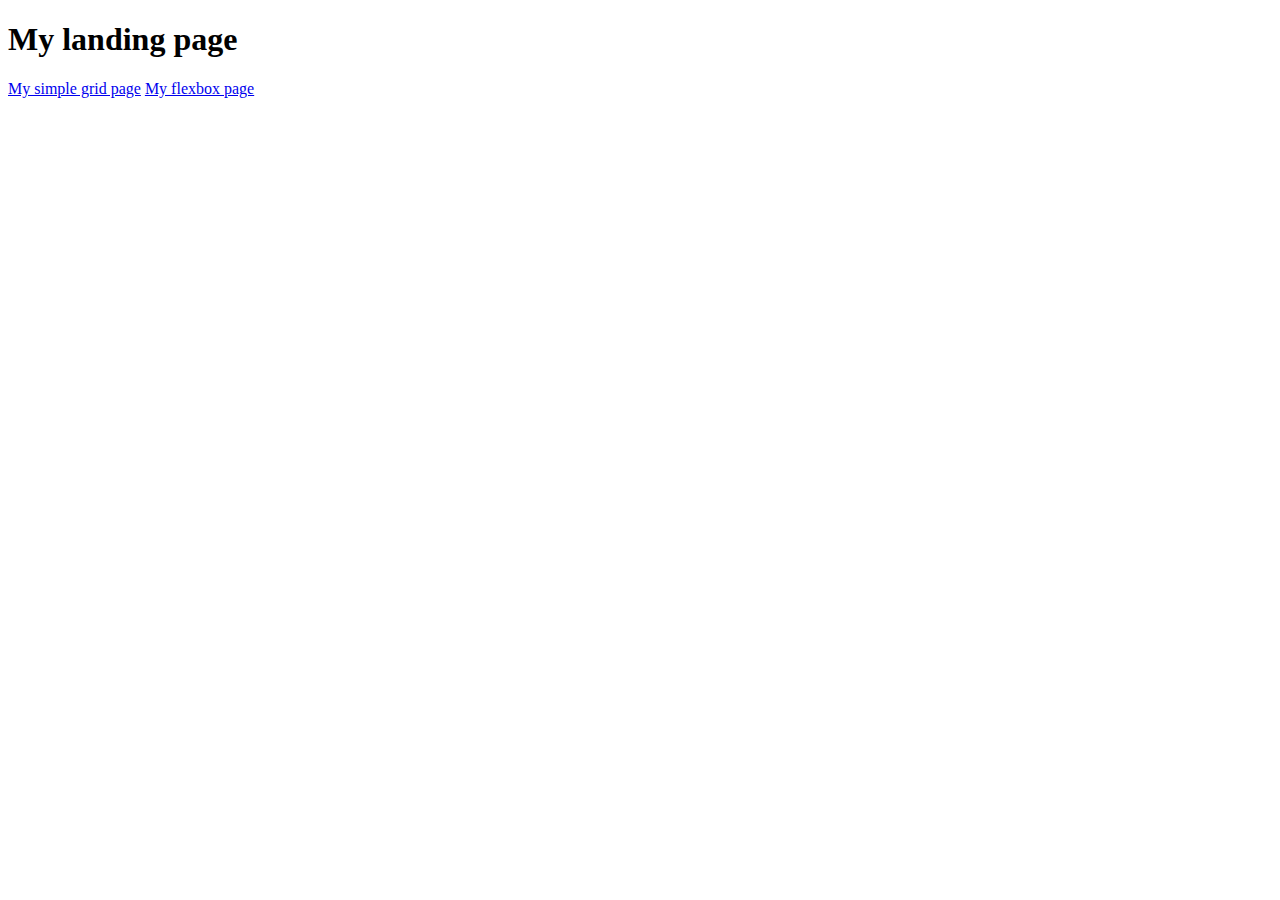
==== index.html @ 926d395e "Add files via upload" ====
<!DOCTYPE html>
<html lang="en">
<head>
    <meta charset="UTF-8">
    <meta http-equiv="X-UA-Compatible" content="IE=edge">
    <meta name="viewport" content="width=device-width, initial-scale=1.0">
    <title>Document</title>
</head>
<body>
    <h1>My landing page</h1>

    <div>
        <a href="my-webpage-grid.html">My simple grid page</a>
        <a href="my-webpage.html">My flexbox page</a>
    </div>
</body>
</html>
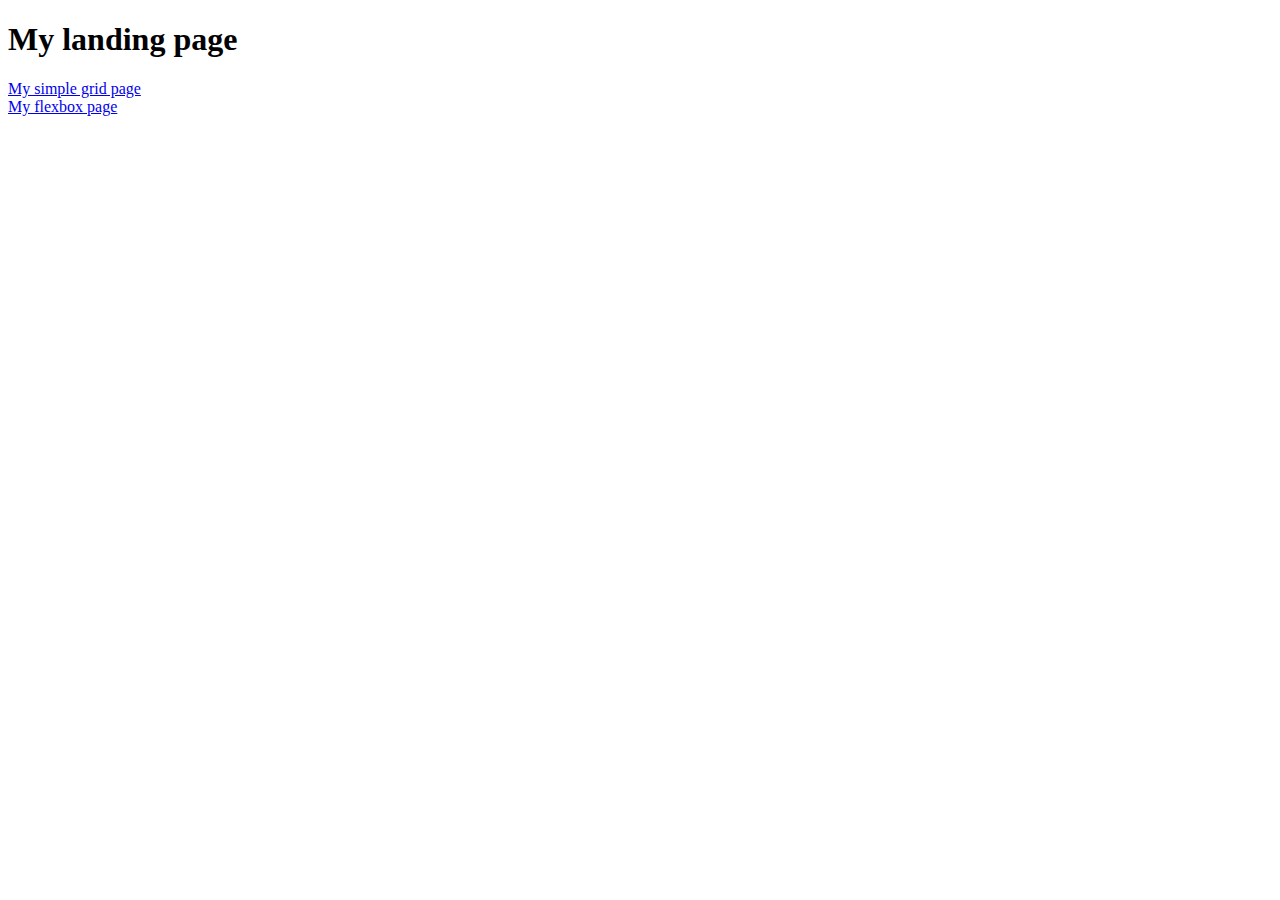
==== commit 203f28d4: "Update index.html" ====
--- a/index.html
+++ b/index.html
@@ -10,8 +10,8 @@
     <h1>My landing page</h1>
 
     <div>
-        <a href="my-webpage-grid.html">My simple grid page</a>
+        <a href="my-webpage-grid.html">My simple grid page</a><br>
         <a href="my-webpage.html">My flexbox page</a>
     </div>
 </body>
-</html>+</html>
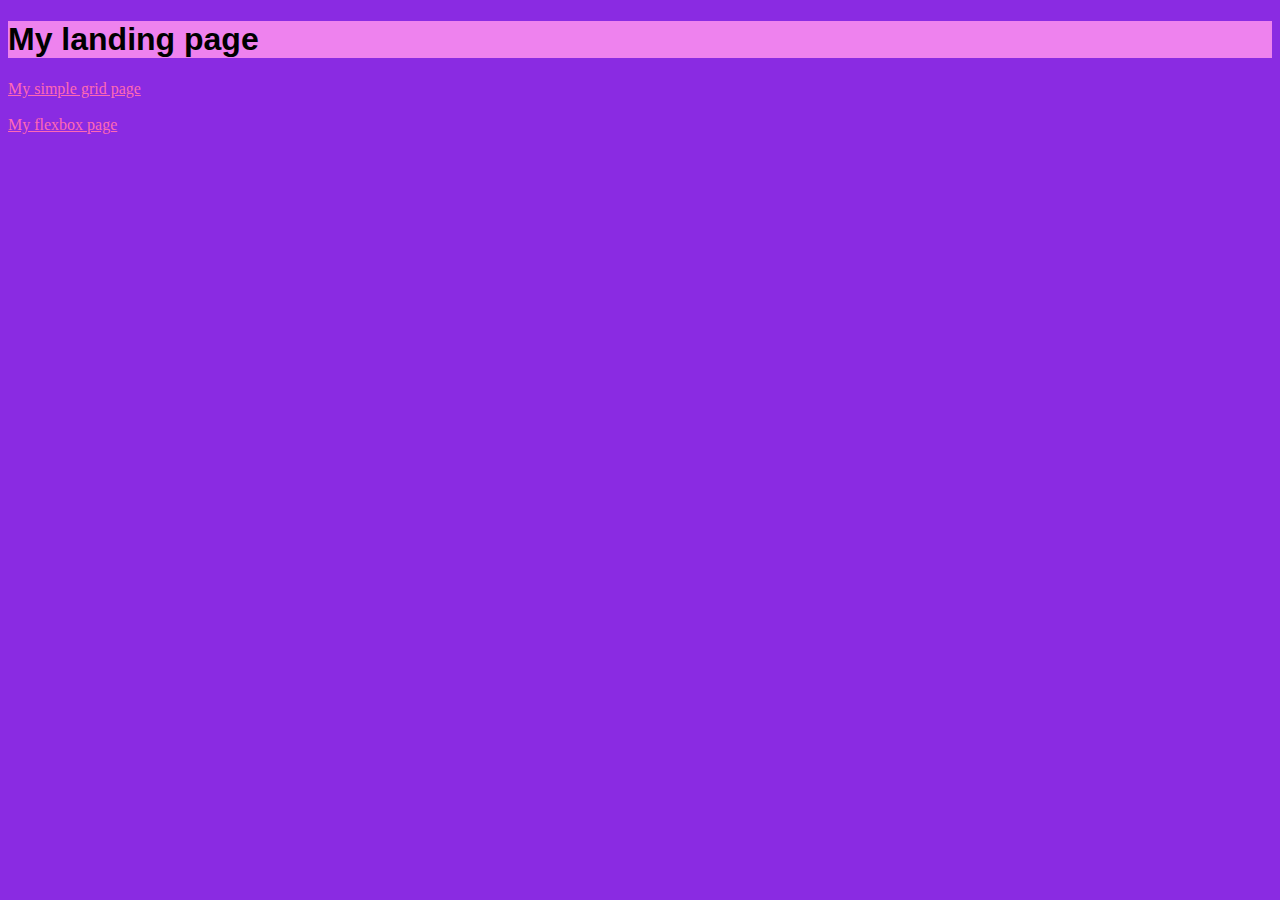
==== commit d145c007: "Add files via upload" ====
--- a/index.html
+++ b/index.html
@@ -6,12 +6,20 @@
     <meta name="viewport" content="width=device-width, initial-scale=1.0">
     <title>Document</title>
 </head>
+<style>
+    a{
+        color: hotpink;
+    }
+    body{
+        background-color: blueviolet;
+    }
+</style>
 <body>
-    <h1>My landing page</h1>
+    <h1 style="background-color:violet; font-family: Verdana, Geneva, Tahoma, sans-serif;">My landing page</h1>
 
     <div>
-        <a href="my-webpage-grid.html">My simple grid page</a><br>
+        <a href="my-webpage-grid.html">My simple grid page</a><br><br>
         <a href="my-webpage.html">My flexbox page</a>
     </div>
 </body>
-</html>
+</html>